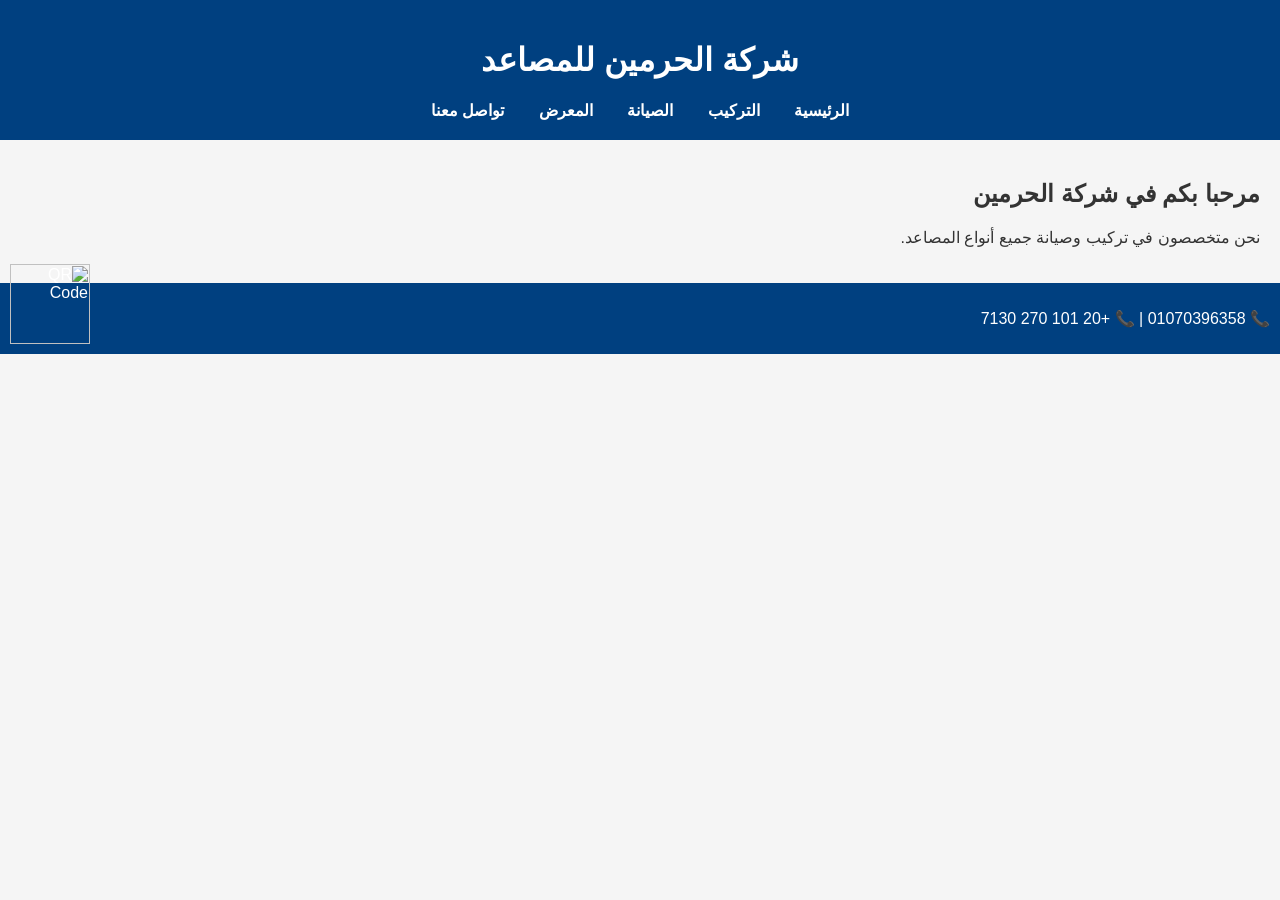
==== index.html @ 9ab606ce "•	Initial commit – upload elevator company website" ====
<html lang="ar" dir="rtl">
    <head>
        <meta charset="UTF-8">
        <title>الرئيسية - شركة الحرمين للمصاعد</title>
        <link rel="stylesheet" href="style.css">
    </head>
    <body>
        
<header>
    <h1>شركة الحرمين للمصاعد</h1>
    <nav>
        <a href="index.html">الرئيسية</a>
        <a href="install.html">التركيب</a>
        <a href="maintenance.html">الصيانة</a>
        <a href="gallery.html">المعرض</a>
        <a href="contact.html">تواصل معنا</a>
    </nav>
</header>

        <div class="container">
            <h2>مرحبا بكم في شركة الحرمين</h2>
            <p>نحن متخصصون في تركيب وصيانة جميع أنواع المصاعد.</p>
        </div>
        
<footer>
    <img src="images/qr_contact.png" alt="QR Code">
    <p>📞 01070396358 | 📞 +20 101 270 7130</p>
</footer>

    </body>
    </html>
---- style.css ----
body {
    font-family: Arial, sans-serif;
    margin: 0;
    padding: 0;
    background: #f5f5f5;
    color: #333;
}
header {
    background: #004080;
    color: #fff;
    padding: 20px;
    text-align: center;
}
nav a {
    color: white;
    margin: 0 15px;
    text-decoration: none;
    font-weight: bold;
}
nav a:hover {
    text-decoration: underline;
}
.container {
    padding: 20px;
}
.gallery {
    display: grid;
    grid-template-columns: repeat(auto-fit, minmax(250px, 1fr));
    gap: 15px;
}
.gallery img {
    width: 100%;
    border-radius: 5px;
}
footer {
    background: #004080;
    color: white;
    padding: 10px;
    position: relative;
}
footer img {
    width: 80px;
    position: absolute;
    left: 10px;
    bottom: 10px;
}
footer p {
    margin-left: 100px;
}
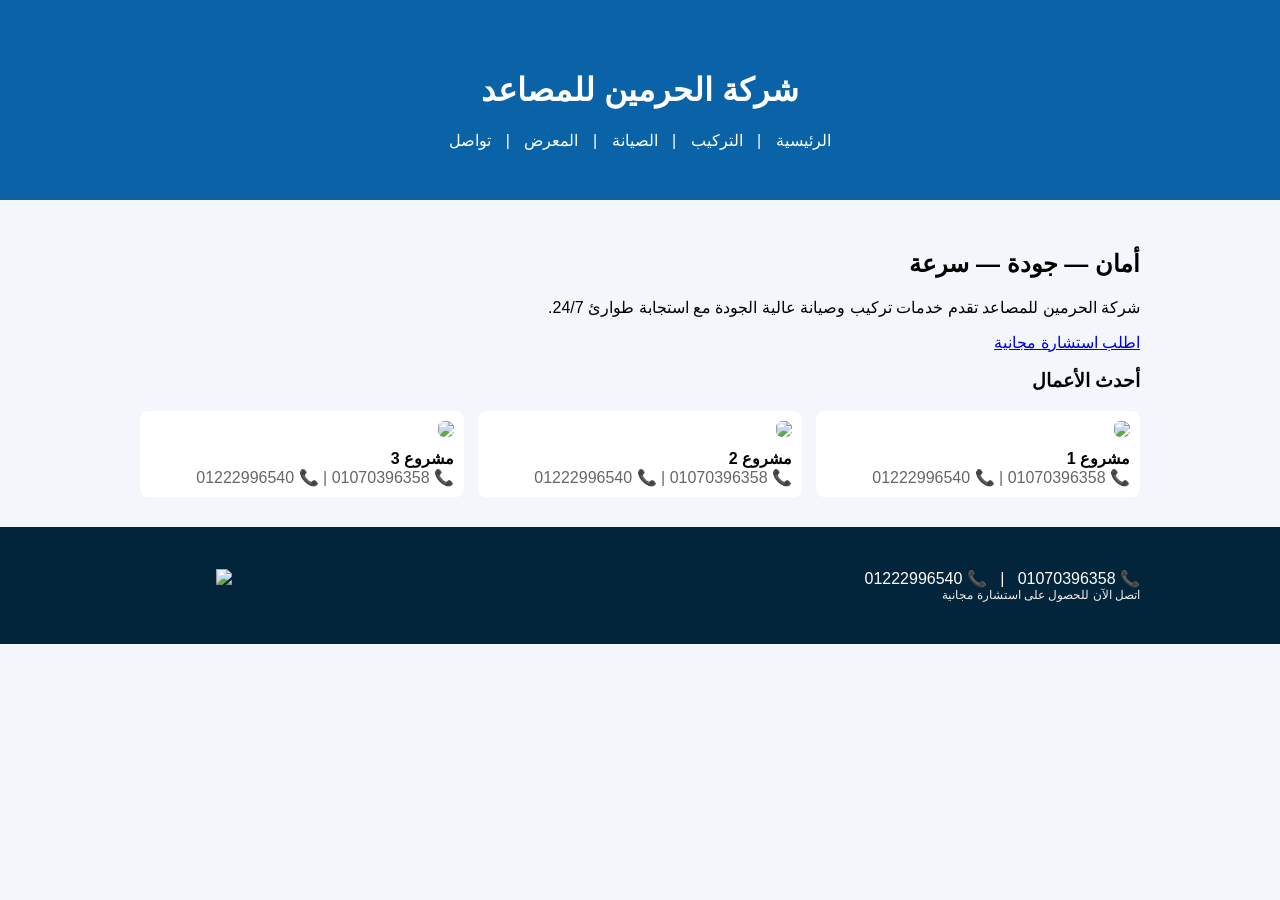
==== commit 6c59dfd9: "Add files via upload" ====
--- a/index.html
+++ b/index.html
@@ -1,33 +1 @@
-
-    <html lang="ar" dir="rtl">
-    <head>
-        <meta charset="UTF-8">
-        <title>الرئيسية - شركة الحرمين للمصاعد</title>
-        <link rel="stylesheet" href="style.css">
-    </head>
-    <body>
-        
-<header>
-    <h1>شركة الحرمين للمصاعد</h1>
-    <nav>
-        <a href="index.html">الرئيسية</a>
-        <a href="install.html">التركيب</a>
-        <a href="maintenance.html">الصيانة</a>
-        <a href="gallery.html">المعرض</a>
-        <a href="contact.html">تواصل معنا</a>
-    </nav>
-</header>
-
-        <div class="container">
-            <h2>مرحبا بكم في شركة الحرمين</h2>
-            <p>نحن متخصصون في تركيب وصيانة جميع أنواع المصاعد.</p>
-        </div>
-        
-<footer>
-    <img src="images/qr_contact.png" alt="QR Code">
-    <p>📞 01070396358 | 📞 +20 101 270 7130</p>
-</footer>
-
-    </body>
-    </html>
-    +<!doctype html><html lang='ar' dir='rtl'><head><meta charset='utf-8'><meta name='viewport' content='width=device-width,initial-scale=1'><title>الرئيسية</title><link rel='stylesheet' href='style.css'></head><body><header dir='rtl' lang='ar'><div class='container'><h1>شركة الحرمين للمصاعد</h1><nav><a href='index.html'>الرئيسية</a> | <a href='install.html'>التركيب</a> | <a href='maintenance.html'>الصيانة</a> | <a href='gallery.html'>المعرض</a> | <a href='contact.html'>تواصل</a></nav></div></header><main class='container'><section><h2>أمان — جودة — سرعة</h2><p>شركة الحرمين للمصاعد تقدم خدمات تركيب وصيانة عالية الجودة مع استجابة طوارئ 24/7.</p><a href='contact.html'>اطلب استشارة مجانية</a></section><section style='margin-top:16px'><h3>أحدث الأعمال</h3><div class='gallery'><div class='item'><img src='images/thumb_1.jpg'><div style='margin-top:8px;font-weight:700'>مشروع 1</div><div style='color:#666'>📞 01070396358 | 📞 01222996540</div></div><div class='item'><img src='images/thumb_2.jpg'><div style='margin-top:8px;font-weight:700'>مشروع 2</div><div style='color:#666'>📞 01070396358 | 📞 01222996540</div></div><div class='item'><img src='images/thumb_3.jpg'><div style='margin-top:8px;font-weight:700'>مشروع 3</div><div style='color:#666'>📞 01070396358 | 📞 01222996540</div></div></div></section></main><footer class='footer' dir='rtl'><div class='container'><img src='images/qr_master.png' style='width:80px;float:left;margin-left:12px'><div>📞 01070396358 &nbsp; | &nbsp; 📞 01222996540<div style='font-size:12px;color:#eee'>اتصل الآن للحصول على استشارة مجانية</div></div></div></footer></body></html>
--- a/style.css
+++ b/style.css
@@ -1,50 +1,9 @@
-
-body {
-    font-family: Arial, sans-serif;
-    margin: 0;
-    padding: 0;
-    background: #f5f5f5;
-    color: #333;
-}
-header {
-    background: #004080;
-    color: #fff;
-    padding: 20px;
-    text-align: center;
-}
-nav a {
-    color: white;
-    margin: 0 15px;
-    text-decoration: none;
-    font-weight: bold;
-}
-nav a:hover {
-    text-decoration: underline;
-}
-.container {
-    padding: 20px;
-}
-.gallery {
-    display: grid;
-    grid-template-columns: repeat(auto-fit, minmax(250px, 1fr));
-    gap: 15px;
-}
-.gallery img {
-    width: 100%;
-    border-radius: 5px;
-}
-footer {
-    background: #004080;
-    color: white;
-    padding: 10px;
-    position: relative;
-}
-footer img {
-    width: 80px;
-    position: absolute;
-    left: 10px;
-    bottom: 10px;
-}
-footer p {
-    margin-left: 100px;
-}
+/* simplified css */
+body{font-family:Arial; margin:0; background:#f3f7fb}
+.container{max-width:1000px;margin:20px auto;padding:10px}
+header{background:#0b63a7;color:#fff;padding:20px;text-align:center}
+nav a{color:#fff;margin:0 10px;text-decoration:none}
+.gallery{display:grid;grid-template-columns:repeat(auto-fit,minmax(260px,1fr));gap:14px}
+.item{background:#fff;padding:10px;border-radius:8px}
+.item img{width:100%;border-radius:6px}
+.footer{background:#03253c;color:#fff;padding:12px;margin-top:20px}
